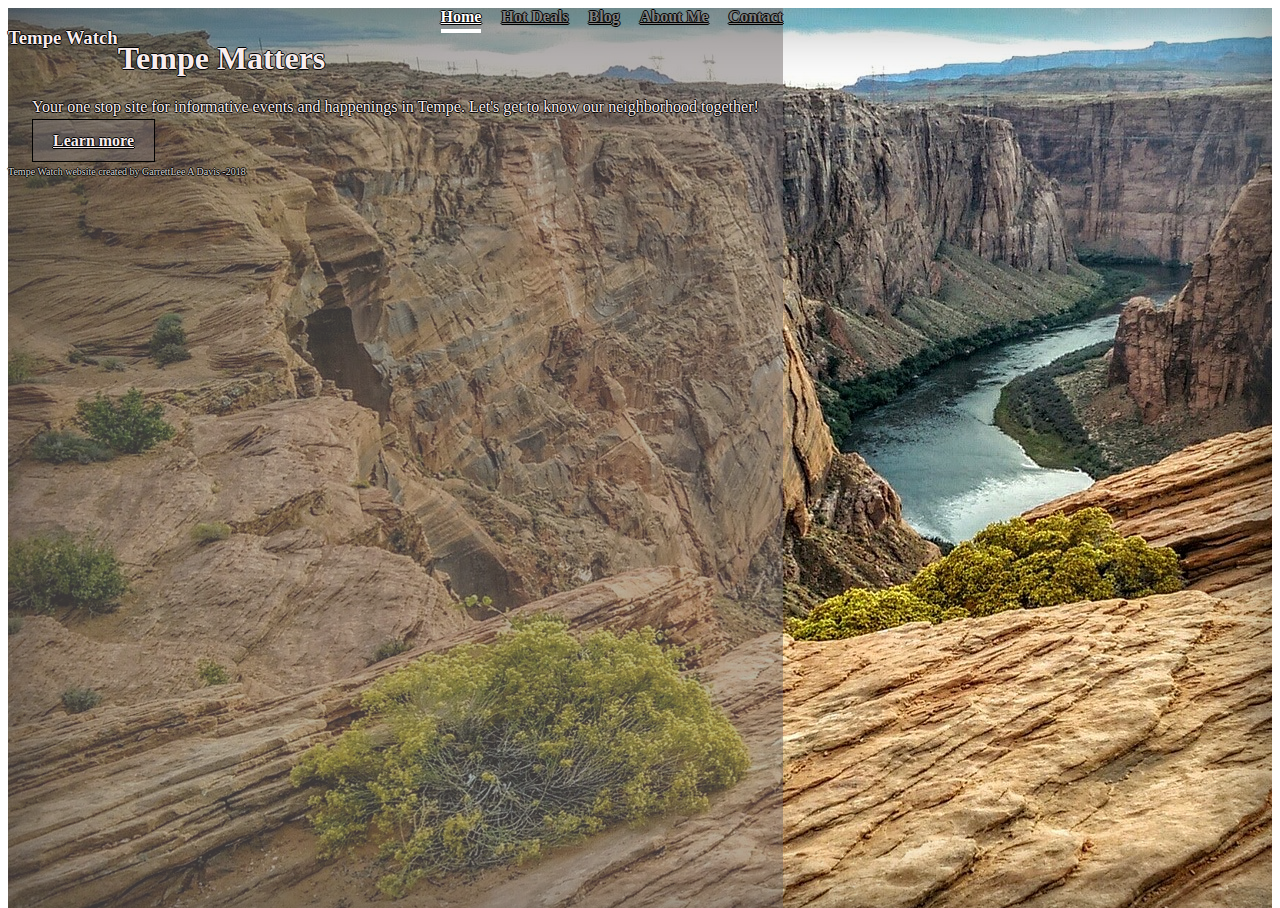
==== index.html @ bd41336f "initialize" ====
<!DOCTYPE html>
<html lang="en"><head>
    <meta charset="utf-8">
    <meta name="viewport" content="width=device-width, initial-scale=1, shrink-to-fit=no">
    <meta name="description" content="">
    <meta name="author" content="">
    <link rel="shortcut icon" href="http://sstatic.net/so/favicon.ico">

    <title>Tempe Watch</title>

    <!-- Bootstrap core CSS -->
    <link rel="stylesheet" href="https://stackpath.bootstrapcdn.com/bootstrap/4.1.1/css/bootstrap.min.css" integrity="sha384-WskhaSGFgHYWDcbwN70/dfYBj47jz9qbsMId/iRN3ewGhXQFZCSftd1LZCfmhktB"
        crossorigin="anonymous">
    <!-- Custom styles for this template -->
    <link href="assets/css/cover.css" rel="stylesheet">
    <style>
      #body {
  background: url("assets/images/coloradoRiver.jpg");
}
    </style>
  </head>

  <body id="body" class="text-center"><div id="i4c-draggable-container" style="position: fixed; z-index: 1499; width: 0px; height: 0px;"><div data-reactroot="" class="resolved" style="all: initial;"></div></div>

    <div class="container d-flex w-100 h-100 p-3 mx-auto flex-column" id="panel">
      <header class="masthead mb-auto">
        <div class="inner">
          <h3 class="masthead-brand">Tempe Watch</h3>
          <nav class="nav nav-masthead justify-content-center">
            <a class="nav-link active" href="index.html">Home</a>
            <a class="nav-link" href="hotDeals.html">Hot Deals</a>
            <a class="nav-link" href="blog.html">Blog</a>
            <a class="nav-link" href="aboutMe.html">About Me</a>
            <a class="nav-link" href="contact.html">Contact</a>
          </nav>
        </div>
      </header>

      <main role="main" class="inner cover ">
        <h1 class="cover-heading">Tempe Matters</h1>
        <p class="lead">Your one stop site for informative events and happenings in Tempe. Let's get to know our neighborhood together!</p>
        <p class="lead">
          <a href="#" class="btn btn-lg btn-secondary">Learn more</a>
        </p>
      </main>

      <footer class="mastfoot mt-auto">
        <div class="inner">
          <p>Tempe Watch website created by GarrettLee A Davis -2018</p>
        </div>
      </footer>
    </div>


    <!-- Bootstrap core JavaScript
    ================================================== -->
    <!-- Placed at the end of the document so the pages load faster -->
    <script src="https://code.jquery.com/jquery-3.3.1.slim.min.js" integrity="sha384-q8i/X+965DzO0rT7abK41JStQIAqVgRVzpbzo5smXKp4YfRvH+8abtTE1Pi6jizo" crossorigin="anonymous"></script>
<script src="https://cdnjs.cloudflare.com/ajax/libs/popper.js/1.14.3/umd/popper.min.js" integrity="sha384-ZMP7rVo3mIykV+2+9J3UJ46jBk0WLaUAdn689aCwoqbBJiSnjAK/l8WvCWPIPm49" crossorigin="anonymous"></script>
<script src="https://stackpath.bootstrapcdn.com/bootstrap/4.1.1/js/bootstrap.min.js" integrity="sha384-smHYKdLADwkXOn1EmN1qk/HfnUcbVRZyYmZ4qpPea6sjB/pTJ0euyQp0Mk8ck+5T" crossorigin="anonymous"></script>

  

<div id="i4c-dialogs-container"></div></body></html>
---- assets/css/cover.css ----
/*
 * Globals
 */

/* Links */
a,
a:focus,
a:hover {
  color: black;
}

/* Custom default button */
.btn-secondary,
.btn-secondary:hover,
.btn-secondary:focus {
  color: rgb(248, 237, 237);
  text-shadow: none; /* Prevent inheritance from `body` */
  background-color: rgba(114, 107, 107, 0.507);
  border: .05rem solid rgb(0, 0, 0);
  text-shadow: -1px 0 black, 0 1px black, 1px 0 black, 0 -1px black;
}


/*
 * Base structure
 */

html,
body {
  height: 100%;
  background-color: rgb(255, 255, 255);
}

body {
  
  display: -ms-flexbox;
  display: flex;
  color: rgb(0, 0, 0);
 
  box-shadow: inset 0 0 5rem rgba(0, 0, 0, .5);
}

.cover-container {
  max-width: 42em;
}


/*
 * Header
 */
.masthead {
  margin-bottom: 2rem;
  
}

.masthead-brand {
  margin-bottom: 0;
}

.nav-masthead .nav-link {
  padding: .25rem 0;
  font-weight: 700;
  color: rgba(255, 255, 255, .5);
  background-color: transparent;
  border-bottom: .25rem solid transparent;
}

.nav-masthead .nav-link:hover,
.nav-masthead .nav-link:focus {
  border-bottom-color: rgba(255, 255, 255, .25);
}

.nav-masthead .nav-link + .nav-link {
  margin-left: 1rem;
}

.nav-masthead .active {
  color: #fff;
  border-bottom-color: #fff;
}

@media (min-width: 48em) {
  .masthead-brand {
    float: left;
  }
  .nav-masthead {
    float: right;
  }
}


/*
 * Cover
 */
.cover {
  padding: 0 1.5rem;
}
.cover .btn-lg {
  padding: .75rem 1.25rem;
  font-weight: 700;
}


/*
 * Footer
 */
.mastfoot {
  font-size: 10px;
  color: rgba(255, 255, 255, 0.849);
}
#panel{
  color: rgb(248, 237, 237);
  text-shadow: -1px 0 black, 0 1px black, 1px 0 black, 0 -1px black;
  background-color: rgba(114, 107, 107, 0.507);
  

}
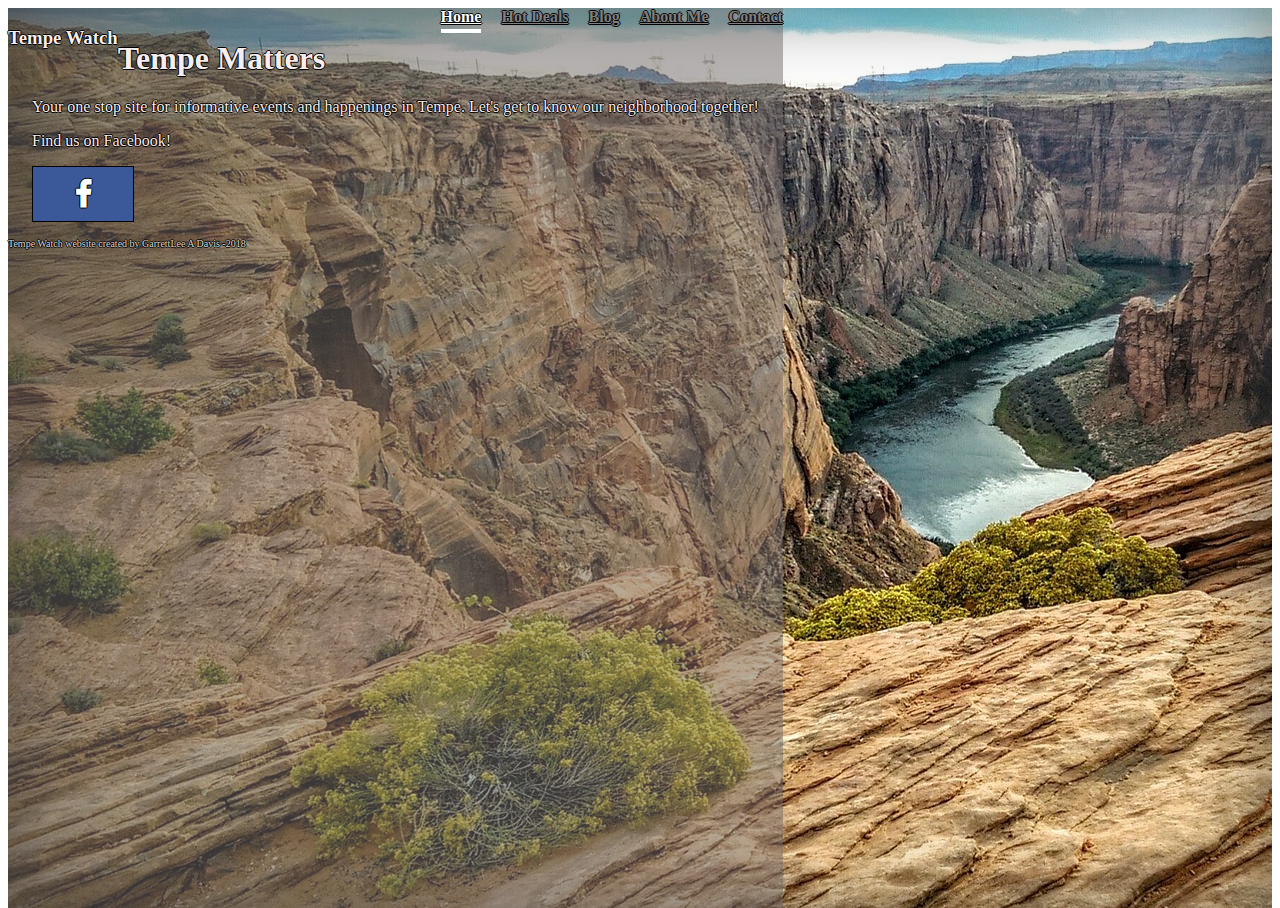
==== commit 14d307c5: "gd" ====
--- a/index.html
+++ b/index.html
@@ -1,64 +1,80 @@
 <!DOCTYPE html>
-<html lang="en"><head>
-    <meta charset="utf-8">
-    <meta name="viewport" content="width=device-width, initial-scale=1, shrink-to-fit=no">
-    <meta name="description" content="">
-    <meta name="author" content="">
-    <link rel="shortcut icon" href="http://sstatic.net/so/favicon.ico">
+<html lang="en">
 
-    <title>Tempe Watch</title>
+<head>
+  <meta charset="utf-8">
+  <meta name="viewport" content="width=device-width, initial-scale=1, shrink-to-fit=no">
+  <meta name="description" content="">
+  <meta name="author" content="">
+  <link rel="shortcut icon" href="http://sstatic.net/so/favicon.ico">
 
-    <!-- Bootstrap core CSS -->
-    <link rel="stylesheet" href="https://stackpath.bootstrapcdn.com/bootstrap/4.1.1/css/bootstrap.min.css" integrity="sha384-WskhaSGFgHYWDcbwN70/dfYBj47jz9qbsMId/iRN3ewGhXQFZCSftd1LZCfmhktB"
-        crossorigin="anonymous">
-    <!-- Custom styles for this template -->
-    <link href="assets/css/cover.css" rel="stylesheet">
-    <style>
-      #body {
-  background: url("assets/images/coloradoRiver.jpg");
-}
-    </style>
-  </head>
+  <title>Tempe Watch</title>
 
-  <body id="body" class="text-center"><div id="i4c-draggable-container" style="position: fixed; z-index: 1499; width: 0px; height: 0px;"><div data-reactroot="" class="resolved" style="all: initial;"></div></div>
+  <!-- Bootstrap core CSS -->
+  <link rel="stylesheet" href="https://stackpath.bootstrapcdn.com/bootstrap/4.1.1/css/bootstrap.min.css" integrity="sha384-WskhaSGFgHYWDcbwN70/dfYBj47jz9qbsMId/iRN3ewGhXQFZCSftd1LZCfmhktB"
+    crossorigin="anonymous">
+  <link rel="stylesheet" href="https://cdnjs.cloudflare.com/ajax/libs/font-awesome/4.7.0/css/font-awesome.min.css">
+  <!-- Custom styles for this template -->
+  <link href="assets/css/cover.css" rel="stylesheet">
+  <style>
+    #body {
+      background: url("assets/images/coloradoRiver.jpg");
+    }
+  </style>
+</head>
 
-    <div class="container d-flex w-100 h-100 p-3 mx-auto flex-column" id="panel">
-      <header class="masthead mb-auto">
-        <div class="inner">
-          <h3 class="masthead-brand">Tempe Watch</h3>
-          <nav class="nav nav-masthead justify-content-center">
-            <a class="nav-link active" href="index.html">Home</a>
-            <a class="nav-link" href="hotDeals.html">Hot Deals</a>
-            <a class="nav-link" href="blog.html">Blog</a>
-            <a class="nav-link" href="aboutMe.html">About Me</a>
-            <a class="nav-link" href="contact.html">Contact</a>
-          </nav>
-        </div>
-      </header>
+<body id="body" class="text-center">
+  <div id="i4c-draggable-container" style="position: fixed; z-index: 1499; width: 0px; height: 0px;">
+    <div data-reactroot="" class="resolved" style="all: initial;"></div>
+  </div>
 
-      <main role="main" class="inner cover ">
-        <h1 class="cover-heading">Tempe Matters</h1>
-        <p class="lead">Your one stop site for informative events and happenings in Tempe. Let's get to know our neighborhood together!</p>
-        <p class="lead">
-          <a href="#" class="btn btn-lg btn-secondary">Learn more</a>
+  <div class="container d-flex w-100 h-100 p-3 mx-auto flex-column" id="panel">
+    <header class="masthead mb-auto">
+      <div class="inner">
+        <h3 class="masthead-brand">Tempe Watch</h3>
+        <nav class="nav nav-masthead justify-content-center">
+          <a class="nav-link active" href="index.html">Home</a>
+          <a class="nav-link" href="hotDeals.html">Hot Deals</a>
+          <a class="nav-link" href="blog.html">Blog</a>
+          <a class="nav-link" href="aboutMe.html">About Me</a>
+          <a class="nav-link" href="contact.html">Contact</a>
+        </nav>
+      </div>
+    </header>
+
+    <main role="main" class="inner cover ">
+      <h1 class="cover-heading">Tempe Matters</h1>
+      <p class="lead">Your one stop site for informative events and happenings in Tempe. Let's get to know our neighborhood together!</p>
+      <p class="lead">Find us on Facebook!
+        <p>
+          <a href="https://www.facebook.com/TempeWatchAZ/" target="blank" class="btn btn-social-icon btn-lg btn-secondary btn-facebook fa fa-facebook">
+            
+          </a>
         </p>
-      </main>
+      </p>
+    </main>
 
-      <footer class="mastfoot mt-auto">
-        <div class="inner">
-          <p>Tempe Watch website created by GarrettLee A Davis -2018</p>
-        </div>
-      </footer>
-    </div>
+    <footer class="mastfoot mt-auto">
+      <div class="inner">
+        <p>Tempe Watch website created by GarrettLee A Davis -2018</p>
+      </div>
+    </footer>
+  </div>
 
 
-    <!-- Bootstrap core JavaScript
+  <!-- Bootstrap core JavaScript
     ================================================== -->
-    <!-- Placed at the end of the document so the pages load faster -->
-    <script src="https://code.jquery.com/jquery-3.3.1.slim.min.js" integrity="sha384-q8i/X+965DzO0rT7abK41JStQIAqVgRVzpbzo5smXKp4YfRvH+8abtTE1Pi6jizo" crossorigin="anonymous"></script>
-<script src="https://cdnjs.cloudflare.com/ajax/libs/popper.js/1.14.3/umd/popper.min.js" integrity="sha384-ZMP7rVo3mIykV+2+9J3UJ46jBk0WLaUAdn689aCwoqbBJiSnjAK/l8WvCWPIPm49" crossorigin="anonymous"></script>
-<script src="https://stackpath.bootstrapcdn.com/bootstrap/4.1.1/js/bootstrap.min.js" integrity="sha384-smHYKdLADwkXOn1EmN1qk/HfnUcbVRZyYmZ4qpPea6sjB/pTJ0euyQp0Mk8ck+5T" crossorigin="anonymous"></script>
+  <!-- Placed at the end of the document so the pages load faster -->
+  <script src="https://code.jquery.com/jquery-3.3.1.slim.min.js" integrity="sha384-q8i/X+965DzO0rT7abK41JStQIAqVgRVzpbzo5smXKp4YfRvH+8abtTE1Pi6jizo"
+    crossorigin="anonymous"></script>
+  <script src="https://cdnjs.cloudflare.com/ajax/libs/popper.js/1.14.3/umd/popper.min.js" integrity="sha384-ZMP7rVo3mIykV+2+9J3UJ46jBk0WLaUAdn689aCwoqbBJiSnjAK/l8WvCWPIPm49"
+    crossorigin="anonymous"></script>
+  <script src="https://stackpath.bootstrapcdn.com/bootstrap/4.1.1/js/bootstrap.min.js" integrity="sha384-smHYKdLADwkXOn1EmN1qk/HfnUcbVRZyYmZ4qpPea6sjB/pTJ0euyQp0Mk8ck+5T"
+    crossorigin="anonymous"></script>
 
-  
 
-<div id="i4c-dialogs-container"></div></body></html>+
+  <div id="i4c-dialogs-container"></div>
+</body>
+
+</html>--- a/assets/css/cover.css
+++ b/assets/css/cover.css
@@ -114,4 +114,20 @@
   background-color: rgba(114, 107, 107, 0.507);
   
 
+}
+.fa {
+  padding: 20px;
+  font-size: 30px;
+  width: 60px;
+  text-align: center;
+  text-decoration: none;
+}
+
+/* Add a hover effect if you want */
+.fa:hover {
+  opacity: 0.7;
+}
+.fa-facebook {
+  background: #3B5998;
+  color: white;
 }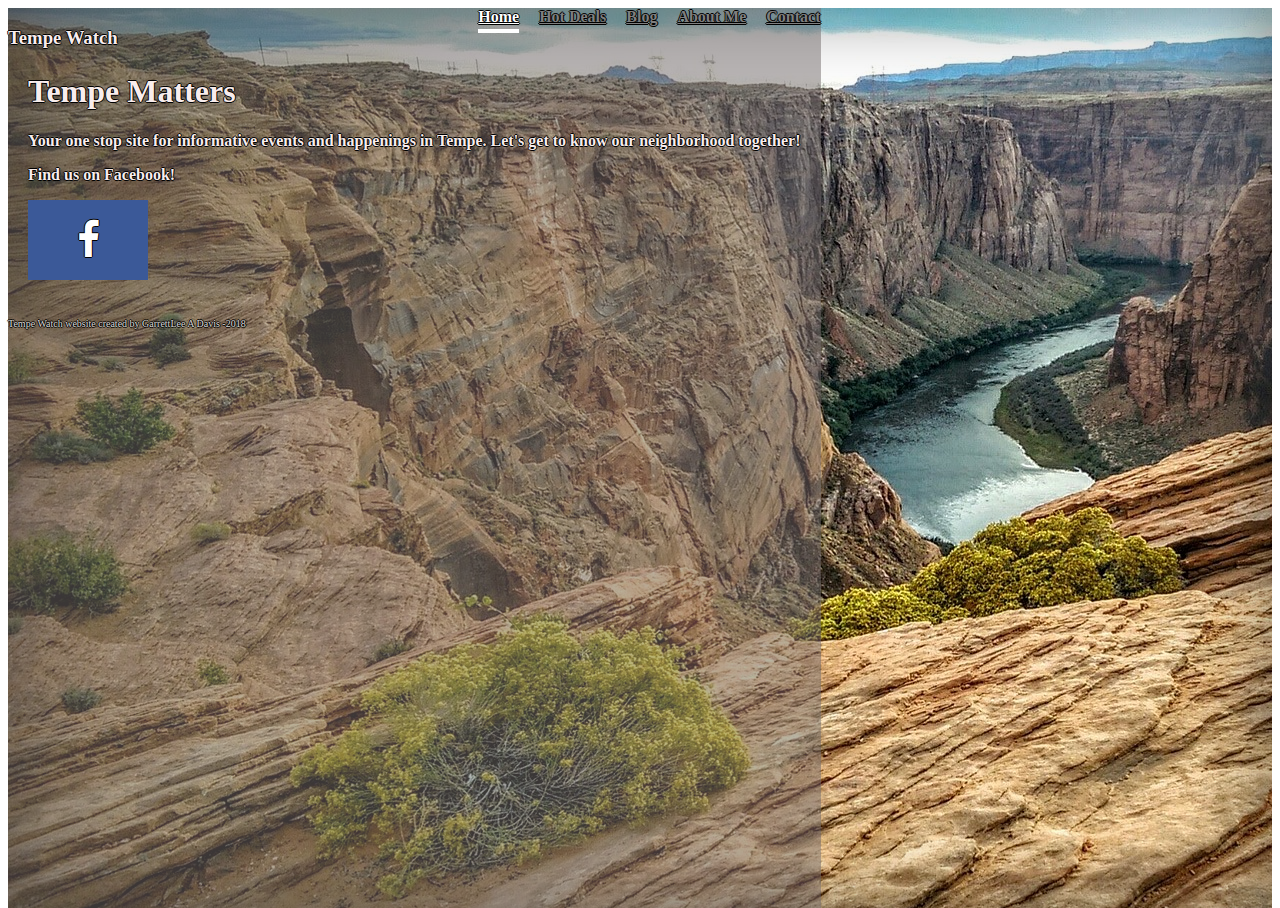
==== commit 90a3e5f9: "gd" ====
--- a/index.html
+++ b/index.html
@@ -47,7 +47,7 @@
       <p class="lead">Your one stop site for informative events and happenings in Tempe. Let's get to know our neighborhood together!</p>
       <p class="lead">Find us on Facebook!
         <p>
-          <a href="https://www.facebook.com/TempeWatchAZ/" target="blank" class="btn btn-social-icon btn-lg btn-secondary btn-facebook fa fa-facebook">
+          <a href="https://www.facebook.com/TempeWatchAZ/" target="blank" class="btn btn-social-icon btn-lg btn-secondary btn-facebook fa fa-facebook" id="fa fa-facebook">
             
           </a>
         </p>
--- a/assets/css/cover.css
+++ b/assets/css/cover.css
@@ -9,16 +9,16 @@
   color: black;
 }
 
-/* Custom default button */
+/* Custom default button
 .btn-secondary,
 .btn-secondary:hover,
 .btn-secondary:focus {
   color: rgb(248, 237, 237);
   text-shadow: none; /* Prevent inheritance from `body` */
-  background-color: rgba(114, 107, 107, 0.507);
+/*  background-color: rgba(114, 107, 107, 0.507);
   border: .05rem solid rgb(0, 0, 0);
   text-shadow: -1px 0 black, 0 1px black, 1px 0 black, 0 -1px black;
-}
+} *
 
 
 /*
@@ -95,7 +95,7 @@
 .cover {
   padding: 0 1.5rem;
 }
-.cover .btn-lg {
+.cover  {
   padding: .75rem 1.25rem;
   font-weight: 700;
 }
@@ -117,8 +117,8 @@
 }
 .fa {
   padding: 20px;
-  font-size: 30px;
-  width: 60px;
+  font-size: 40px;
+  width: 80px;
   text-align: center;
   text-decoration: none;
 }
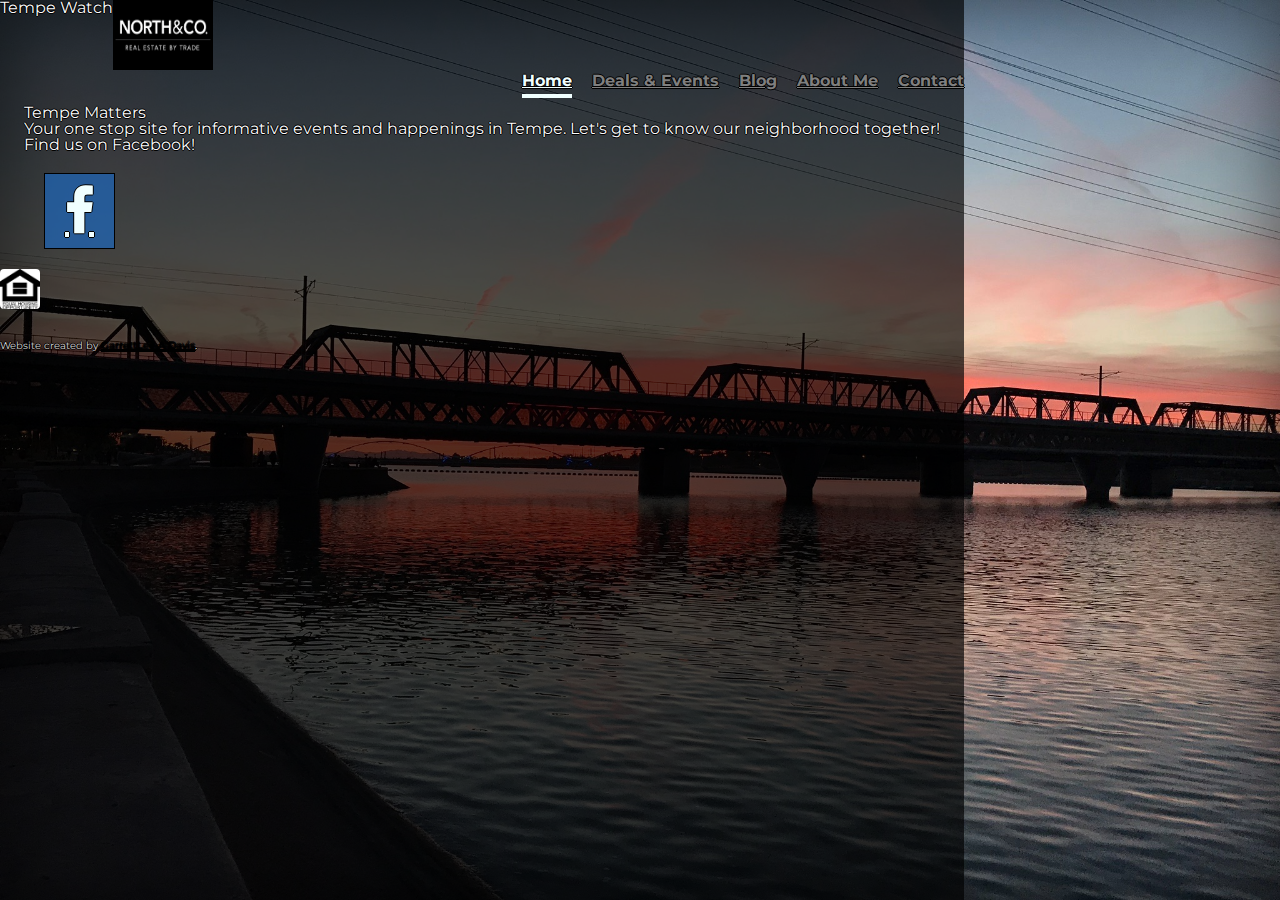
==== commit 52594500: "gd" ====
--- a/index.html
+++ b/index.html
@@ -9,16 +9,20 @@
   <link rel="shortcut icon" href="http://sstatic.net/so/favicon.ico">
 
   <title>Tempe Watch</title>
-
+  <link href="assets/css/reset.css" rel="stylesheet">
   <!-- Bootstrap core CSS -->
   <link rel="stylesheet" href="https://stackpath.bootstrapcdn.com/bootstrap/4.1.1/css/bootstrap.min.css" integrity="sha384-WskhaSGFgHYWDcbwN70/dfYBj47jz9qbsMId/iRN3ewGhXQFZCSftd1LZCfmhktB"
     crossorigin="anonymous">
   <link rel="stylesheet" href="https://cdnjs.cloudflare.com/ajax/libs/font-awesome/4.7.0/css/font-awesome.min.css">
+  <link href="https://fonts.googleapis.com/css?family=Montserrat" rel="stylesheet">
+
   <!-- Custom styles for this template -->
   <link href="assets/css/cover.css" rel="stylesheet">
   <style>
     #body {
-      background: url("assets/images/coloradoRiver.jpg");
+      background: url("assets/images/img_3000.jpg");
+      background-color: black;
+      background-size: cover;
     }
   </style>
 </head>
@@ -30,15 +34,21 @@
 
   <div class="container d-flex w-100 h-100 p-3 mx-auto flex-column" id="panel">
     <header class="masthead mb-auto">
-      <div class="inner">
-        <h3 class="masthead-brand">Tempe Watch</h3>
-        <nav class="nav nav-masthead justify-content-center">
-          <a class="nav-link active" href="index.html">Home</a>
-          <a class="nav-link" href="hotDeals.html">Hot Deals</a>
-          <a class="nav-link" href="blog.html">Blog</a>
-          <a class="nav-link" href="aboutMe.html">About Me</a>
-          <a class="nav-link" href="contact.html">Contact</a>
-        </nav>
+      <div class="inner container-fluid">
+        <div class="row">
+          <img id="logo" src="assets/images/Logos/logo.jpg" style="width: 100px; height: 70px;" />
+          <h3 class="masthead-brand col-lg-1">Tempe Watch</h3>
+
+          <div class=" col-lg-9" id="bar">
+              <nav class="nav nav-masthead ">
+              <a class="nav-link active" href="index.html">Home</a>
+              <a class="nav-link" href="hotDeals.html">Deals &amp; Events</a>
+              <a class="nav-link" href="blog.html">Blog</a>
+              <a class="nav-link" href="aboutMe.html">About Me</a>
+              <a class="nav-link" href="contact.html">Contact</a>
+            </nav>
+          </div>
+        </div>
       </div>
     </header>
 
@@ -47,18 +57,25 @@
       <p class="lead">Your one stop site for informative events and happenings in Tempe. Let's get to know our neighborhood together!</p>
       <p class="lead">Find us on Facebook!
         <p>
-          <a href="https://www.facebook.com/TempeWatchAZ/" target="blank" class="btn btn-social-icon btn-lg btn-secondary btn-facebook fa fa-facebook" id="fa fa-facebook">
-            
+          <a href="https://www.facebook.com/TempeWatchAZ/" target="blank" class="btn btn-social-icon btn-lg btn-secondary btn-facebook fa fa-facebook"
+            id="fa fa-facebook">
+
           </a>
         </p>
       </p>
     </main>
 
     <footer class="mastfoot mt-auto">
-      <div class="inner">
-        <p>Tempe Watch website created by GarrettLee A Davis -2018</p>
-      </div>
-    </footer>
+        <div class="inner">
+            
+          <div class="row justify-content-center">
+              <img  id="equal" src="assets/images/equal.jpg"/>  
+          <p>Website created by
+  
+            <a href="https://dtechdev.com">GarrettLee A Davis</a>.</p>
+            </div>
+        </div>
+      </footer>
   </div>
 
 
--- a/assets/css/cover.css
+++ b/assets/css/cover.css
@@ -3,23 +3,31 @@
  */
 
 /* Links */
+
 a,
 a:focus,
 a:hover {
   color: black;
 }
 
-/* Custom default button
+/* Custom default button */
+
 .btn-secondary,
 .btn-secondary:hover,
 .btn-secondary:focus {
-  color: rgb(248, 237, 237);
-  text-shadow: none; /* Prevent inheritance from `body` */
-/*  background-color: rgba(114, 107, 107, 0.507);
+  color: azure;
+  text-shadow: none;
+  /* Prevent inheritance from `body` */
+  background-color: rgba(29, 105, 192, 0.685);
   border: .05rem solid rgb(0, 0, 0);
   text-shadow: -1px 0 black, 0 1px black, 1px 0 black, 0 -1px black;
-} *
-
+  font-size: 50px;
+  margin: 20px;
+}
+
+#bio {
+  color: azure;
+}
 
 /*
  * Base structure
@@ -28,15 +36,15 @@
 html,
 body {
   height: 100%;
-  background-color: rgb(255, 255, 255);
+  font-family: 'Montserrat', sans-serif;
+
 }
 
 body {
-  
   display: -ms-flexbox;
   display: flex;
   color: rgb(0, 0, 0);
- 
+  text-shadow: -1px 0 black, 0 1px black, 1px 0 black, 0 -1px black;
   box-shadow: inset 0 0 5rem rgba(0, 0, 0, .5);
 }
 
@@ -44,13 +52,12 @@
   max-width: 42em;
 }
 
-
 /*
  * Header
  */
+
 .masthead {
   margin-bottom: 2rem;
-  
 }
 
 .masthead-brand {
@@ -70,13 +77,13 @@
   border-bottom-color: rgba(255, 255, 255, .25);
 }
 
-.nav-masthead .nav-link + .nav-link {
+.nav-masthead .nav-link+.nav-link {
   margin-left: 1rem;
 }
 
 .nav-masthead .active {
-  color: #fff;
-  border-bottom-color: #fff;
+  color: azure;
+  border-bottom-color: azure;
 }
 
 @media (min-width: 48em) {
@@ -88,46 +95,144 @@
   }
 }
 
-
 /*
  * Cover
  */
+
 .cover {
   padding: 0 1.5rem;
 }
-.cover  {
+
+.cover .btn-lg {
   padding: .75rem 1.25rem;
   font-weight: 700;
 }
 
-
 /*
  * Footer
  */
+
 .mastfoot {
   font-size: 10px;
+  line-height: 40px;
   color: rgba(255, 255, 255, 0.849);
 }
-#panel{
-  color: rgb(248, 237, 237);
-  text-shadow: -1px 0 black, 0 1px black, 1px 0 black, 0 -1px black;
-  background-color: rgba(114, 107, 107, 0.507);
-  
-
-}
-.fa {
-  padding: 20px;
-  font-size: 40px;
-  width: 80px;
-  text-align: center;
-  text-decoration: none;
-}
-
-/* Add a hover effect if you want */
-.fa:hover {
-  opacity: 0.7;
-}
-.fa-facebook {
-  background: #3B5998;
-  color: white;
-}+
+#panel {
+  color: rgb(252, 252, 252);
+  background-color: rgba(0, 0, 0, 0.671);
+  height: 100%;
+}
+
+/* youtube video */
+
+iframe {
+  height: 320px;
+  width: 600px;
+}
+
+#youtube {
+  text-shadow: none;
+  background-color: rgba(240, 248, 255, 0.795);
+  
+  
+  border-top: 0px;
+  padding: 0px;
+  margin: 0px;
+  font-size: 100px;
+  color: rgb(204, 23, 23);
+  
+  border-radius: 20px;
+  
+  
+  
+  line-height: 80px;
+  width: 75px;
+  
+    
+}
+#date {
+  text-align: left;
+}
+#desc {
+  border-style: solid;
+  border-width: 2px;
+  border-color: rgba(240, 248, 255, 0.418);
+  text-align: left;
+  background-color: rgba(0, 0, 0, 0.514);
+  border-radius: 10px;
+  padding: 5px;
+}
+#equal {
+  height:40px;
+  width: 40px;
+  margin-right: 10px;
+  border-radius: 10%;
+}
+
+/* mobile settings */
+
+@media only screen and (max-width: 768px) {
+  .video-container {
+    position: relative;
+    padding-bottom: 56.25%;
+    padding-top: 30px;
+    height: 0;
+    overflow: hidden;
+  }
+  .video-container,
+  .video-container object,
+  .video-container embed {
+    position: absolute;
+    top: 0;
+    left: 0;
+    width: 100%;
+    height: 100%;
+  }
+  iframe {
+    height: 150px;
+    width: 250px;
+  }
+  #contact {
+    font-size: 9px;
+  }
+  .card {
+    display: block;
+    margin-left: auto;
+    margin-right: auto;
+    width: 50%;
+    margin-top: 5%;
+    margin-bottom: 5%;
+  }
+}
+
+@media only screen and (max-width: 1024px) {
+  #logo {
+    display: block;
+    margin-left: auto;
+    margin-right: auto;
+    width: 50%;
+  }
+  #bar {
+    display: block;
+    margin-left: 0;
+    margin-right: 0;
+    width: 100%;
+  }
+  .nav-masthead{
+    
+    margin-left: auto;
+    margin-right: auto;
+    width: 80%;
+  }
+  .inner{
+    display: block;
+    margin-left: 0;
+    margin-right: 0;
+    width: 100%;
+  }
+  #panel{
+    background-color: rgba(0, 0, 0, 0.856);
+    height: fit-content!important;
+  }
+}
